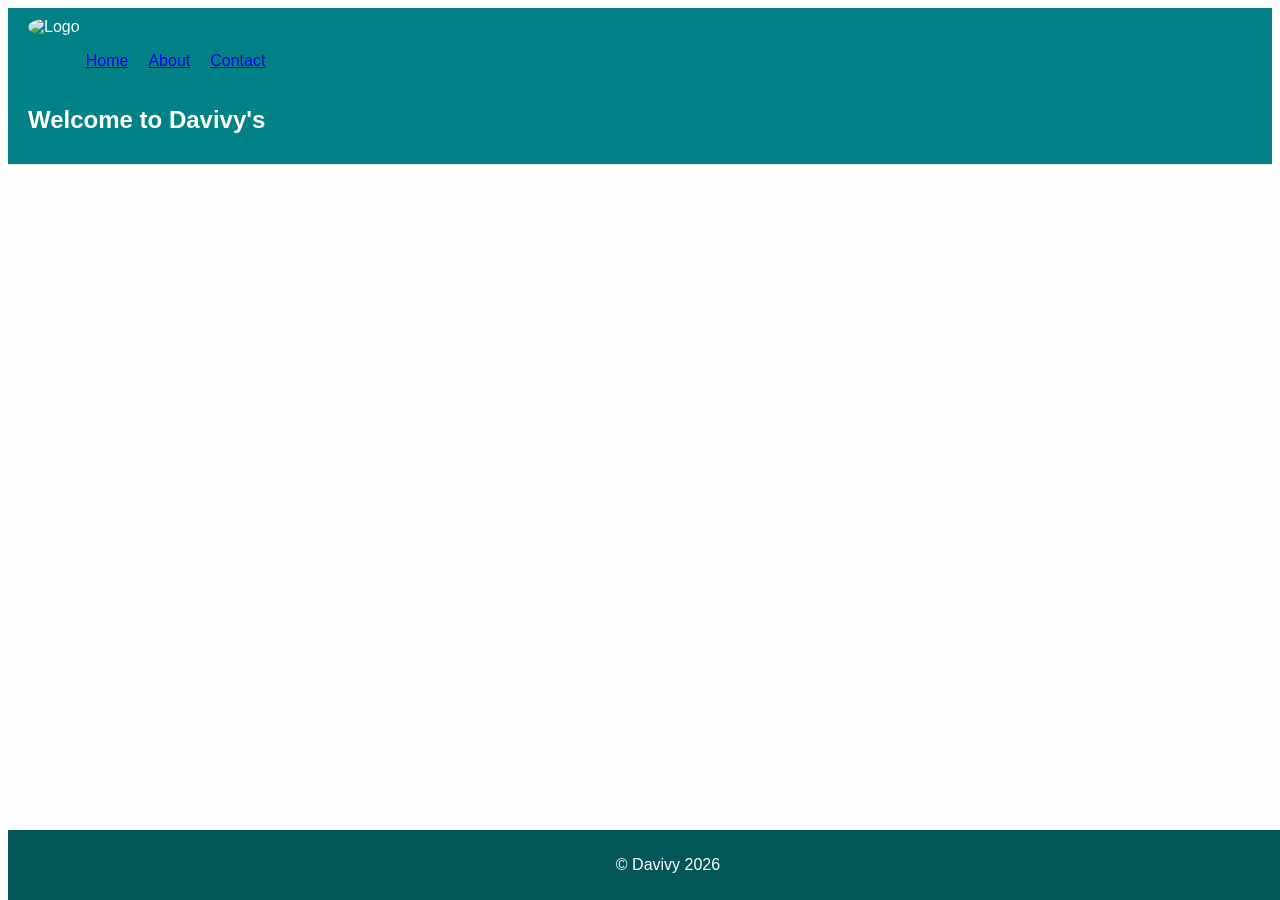
==== index.html @ c8a286bc "Add files via upload" ====
<!DOCTYPE html>
<html lang="en">
<head>
    <meta charset="UTF-8" />
    <meta http-equiv="X-UA-Compatible" content="IE=edge" />
    <meta name="viewport" content="width=device-width, initial-scale=1.0" />
    <title>Davivy Landing Page</title>
    <link rel="stylesheet" href="style.css" />
</head>
<body>
    <header>
        <section name="header">
            <div class="logo">
                <img src="c:\Users\HP\Downloads\Tech Skill-Up 2026.png" alt="Logo" />
            </div>
            <div class="navbar">
                <nav>
                    <ul>
                        <li><a href="index.html">Home</a></li>
                        <li><a href="About.html">About</a></li>
                        <li><a href="Contact.html">Contact</a></li>
                    </ul>
                </nav>
            </div>
        <h1>Welcome to Davivy's</h1>
            
        </section>
    </header>

    <main>
        <section>
            <h2></h2>
            <p></p>
        </section>
    </main>

    <footer>
        <p>&copy; Davivy 2026</p>
    </footer>
</body>
</html>
---- style.css ----
body{
    background-color: #fffdfd;
    color: #000000;
    font-family: Arial, sans-serif;
}

header{
    background-color: #028286;
    color: #ffffff;
    display: flex;
    padding: 10px 20px;
    border-bottom: 1px solid #e0e0e0;
    justify-content: flex-start;
}

.logo img {
    width: 100px;
    height: 100px;
    border-radius: 50%
}

.navbar{
    display: flex;
    justify-content: flex-end;
    align-items: center;
    gap: 15px;
}

.navbar-top-right {  
    top: 10px;
    right: 20px;
    display: flex;
    align-items: center;
    gap: 15px;
    z-index: 1000;
}

.navbar-top-right-ul {
    display: flex;
    gap: 15px;
    list-style: none;
    margin: 0;
    padding: 0;
}

nav ul {
    list-style-type: none;
    padding: 0;
    display: flex;
    gap: 20px;
}

.navbar-ul-li-a {
    text-decoration: none;
    color: #000000;
    font-weight: bold;
}



footer{
    background-color: #025658;
    color: #ffffff;
    text-align: center;
    padding: 10px 20px;
    position: fixed;
    bottom: 0;
    width: 100%;
}
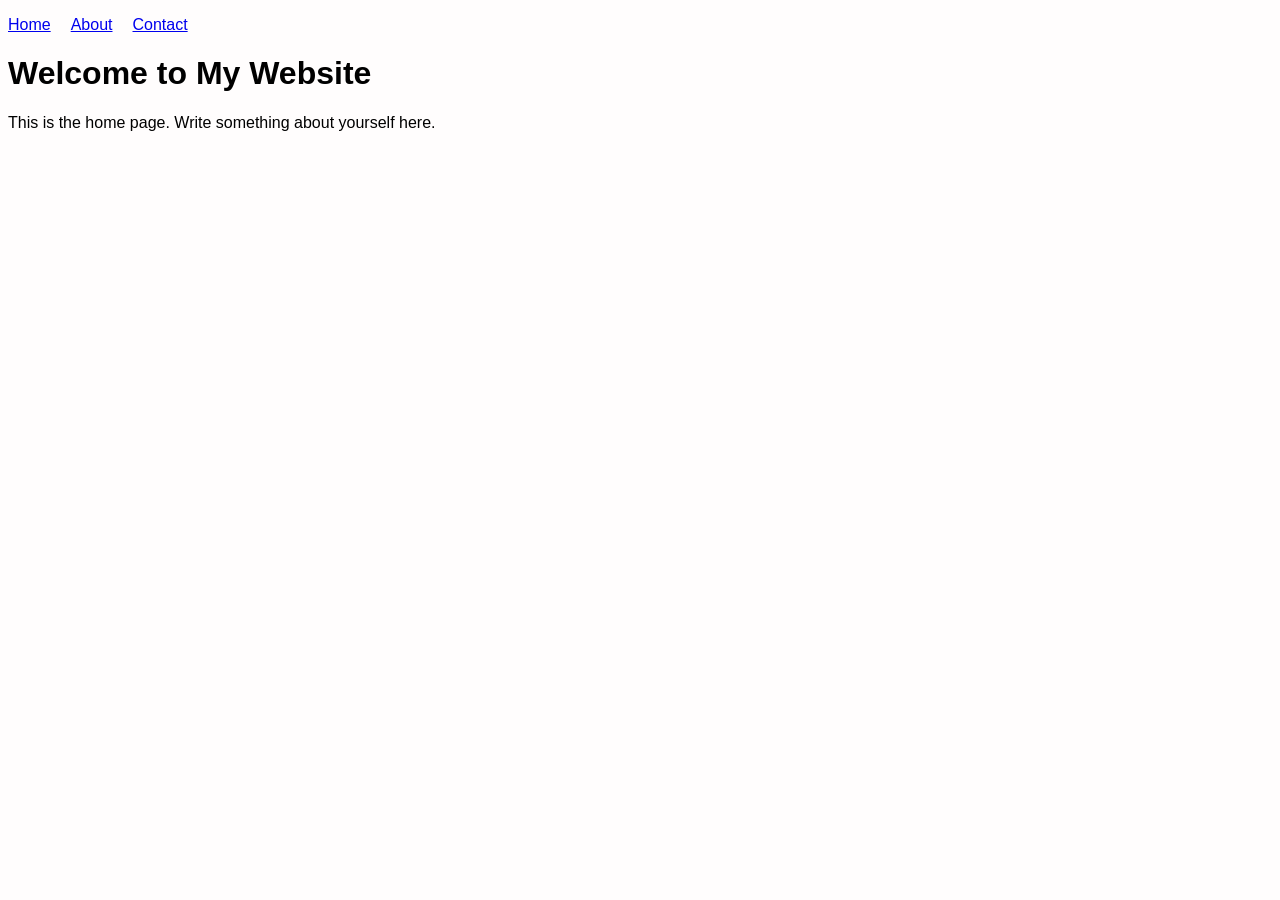
==== commit 809d1f4c: "Revise index.html for new website layout Updated the structure and content of the index.html file, i" ====
--- a/index.html
+++ b/index.html
@@ -1,41 +1,31 @@
 <!DOCTYPE html>
 <html lang="en">
 <head>
-    <meta charset="UTF-8" />
-    <meta http-equiv="X-UA-Compatible" content="IE=edge" />
-    <meta name="viewport" content="width=device-width, initial-scale=1.0" />
-    <title>Davivy Landing Page</title>
-    <link rel="stylesheet" href="style.css" />
+  <meta charset="UTF-8">
+  <meta name="viewport" content="width=device-width, initial-scale=1.0">
+  <title>My Website</title>
+  <link rel="stylesheet" href="style.css">
 </head>
 <body>
-    <header>
-        <section name="header">
-            <div class="logo">
-                <img src="c:\Users\HP\Downloads\Tech Skill-Up 2026.png" alt="Logo" />
-            </div>
-            <div class="navbar">
-                <nav>
-                    <ul>
-                        <li><a href="index.html">Home</a></li>
-                        <li><a href="About.html">About</a></li>
-                        <li><a href="Contact.html">Contact</a></li>
-                    </ul>
-                </nav>
-            </div>
-        <h1>Welcome to Davivy's</h1>
-            
-        </section>
-    </header>
 
-    <main>
-        <section>
-            <h2></h2>
-            <p></p>
-        </section>
-    </main>
+  <!-- NAVIGATION BAR -->
+  <!-- This nav should appear on EVERY page exactly the same -->
+  <nav>
+    <ul>
+      <li><a href="index.html">Home</a></li>
+      <li><a href="about.html">About</a></li>
+      <li><a href="contact.html">Contact</a></li>
+      <!-- Week 3 you will add: -->
+      <!-- <li><a href="business.html">My Business</a></li> -->
+    </ul>
+  </nav>
 
-    <footer>
-        <p>&copy; Davivy 2026</p>
-    </footer>
+  <!-- PAGE CONTENT -->
+  <!-- This part changes on every page -->
+  <main>
+    <h1>Welcome to My Website</h1>
+    <p>This is the home page. Write something about yourself here.</p>
+  </main>
+
 </body>
-</html>+</html>
